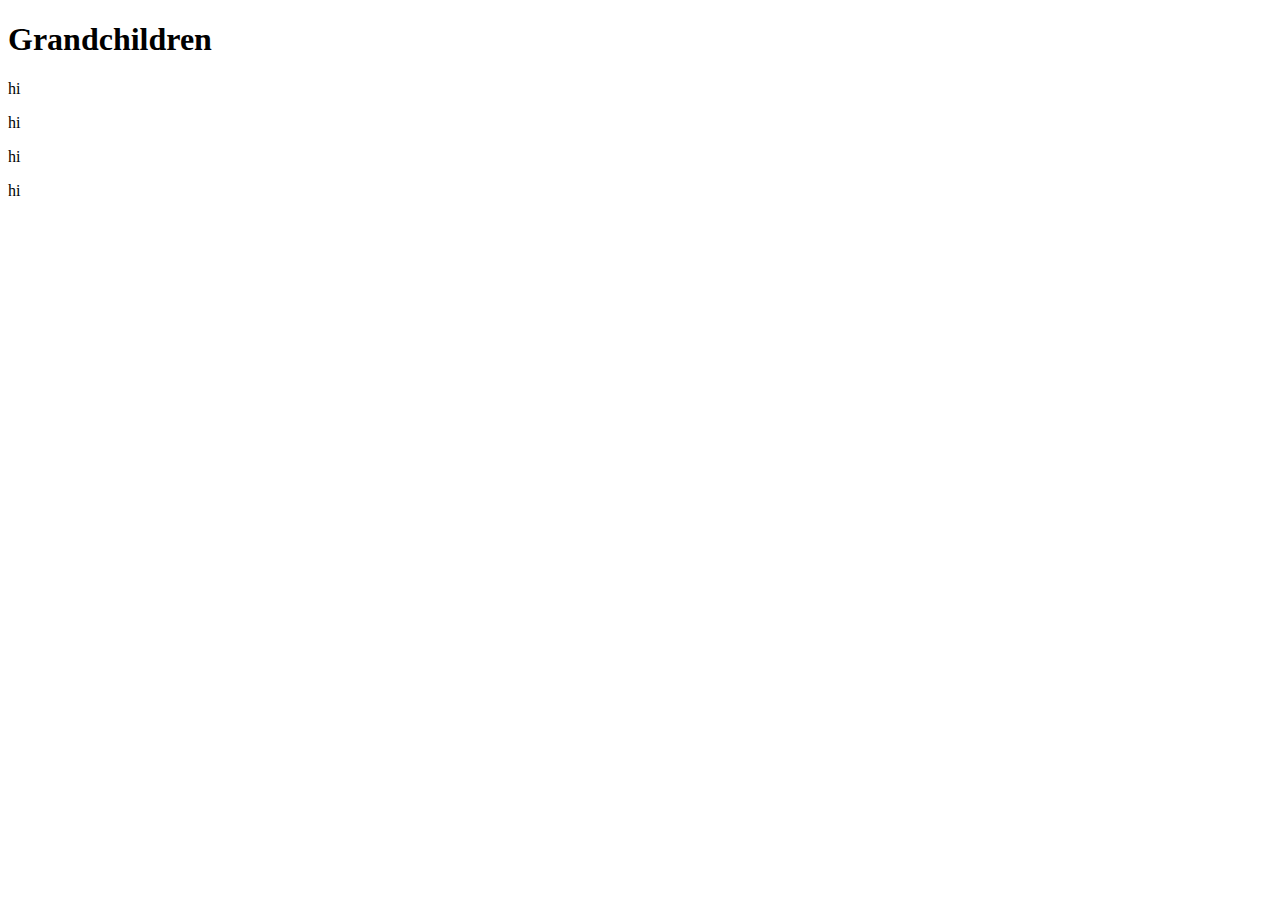
==== index.html @ 244a9924 "Initial code" ====
<!DOCTYPE html>
<html lang="en">

<head>
    <meta charset="UTF-8">
    <meta name="viewport" content="width=device-width, initial-scale=1.0">
    <link rel="stylesheet" href="./css/layout.css">
    <title>Grid</title>
</head>

<body>
    <div class="parent">
        <div class="child">
            <h1>Grandchildren</h1>
        </div>
        <div class="child">
            <div class="granchildren">
                <p>hi</p>
            </div>
            <div class="granchildren">
                <p>hi</p>
            </div>
        </div>
        <div class="child">
            <div class="granchildren">
                <p>hi</p>
            </div>
            <div class="granchildren">
                <p>hi</p>
            </div>
        </div>
    </div>

</body>

</html>
---- css/layout.css ----
.parent {

}
    .children {

    }
        .grandchildren {
            
        }
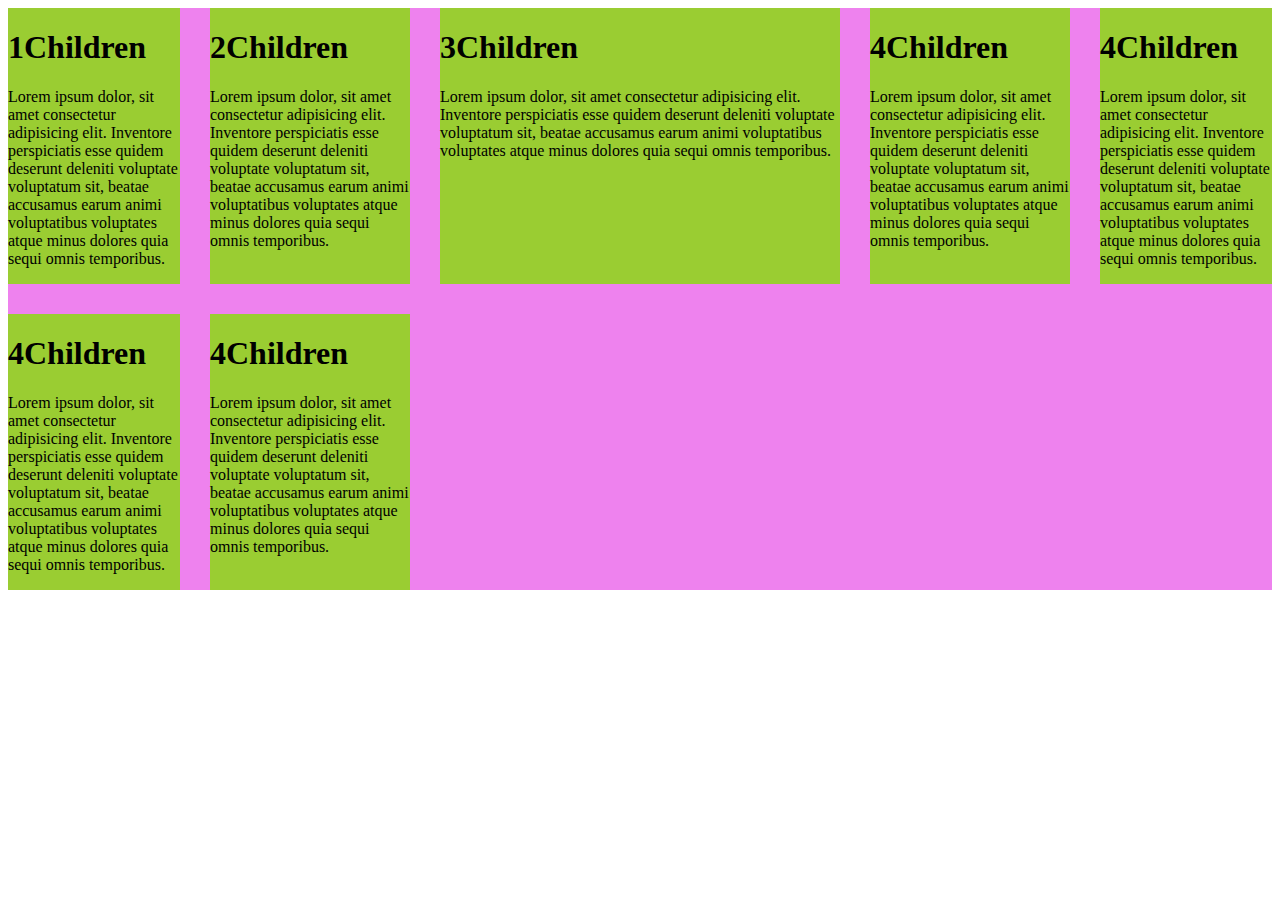
==== commit 40e6be8f: "More code" ====
--- a/index.html
+++ b/index.html
@@ -10,24 +10,51 @@
 
 <body>
     <div class="parent">
-        <div class="child">
-            <h1>Grandchildren</h1>
+
+        <div class="children first">
+            <h1>1Children</h1>
+            <p>Lorem ipsum dolor, sit amet consectetur adipisicing elit. Inventore perspiciatis esse quidem deserunt
+                deleniti voluptate voluptatum sit, beatae accusamus earum animi voluptatibus voluptates atque minus
+                dolores quia sequi omnis temporibus.</p>
         </div>
-        <div class="child">
-            <div class="granchildren">
-                <p>hi</p>
-            </div>
-            <div class="granchildren">
-                <p>hi</p>
-            </div>
+
+        <div class="children second">
+            <h1>2Children</h1>
+            <p>Lorem ipsum dolor, sit amet consectetur adipisicing elit. Inventore perspiciatis esse quidem deserunt
+                deleniti voluptate voluptatum sit, beatae accusamus earum animi voluptatibus voluptates atque minus
+                dolores quia sequi omnis temporibus.</p>
         </div>
-        <div class="child">
-            <div class="granchildren">
-                <p>hi</p>
-            </div>
-            <div class="granchildren">
-                <p>hi</p>
-            </div>
+
+        <div class="children third">
+            <h1>3Children</h1>
+            <p>Lorem ipsum dolor, sit amet consectetur adipisicing elit. Inventore perspiciatis esse quidem deserunt
+                deleniti voluptate voluptatum sit, beatae accusamus earum animi voluptatibus voluptates atque minus
+                dolores quia sequi omnis temporibus.</p>
+        </div>
+
+        <div class="children 4">
+            <h1>4Children</h1>
+            <p>Lorem ipsum dolor, sit amet consectetur adipisicing elit. Inventore perspiciatis esse quidem deserunt
+                deleniti voluptate voluptatum sit, beatae accusamus earum animi voluptatibus voluptates atque minus
+                dolores quia sequi omnis temporibus.</p>
+        </div>
+        <div class="children 5">
+            <h1>4Children</h1>
+            <p>Lorem ipsum dolor, sit amet consectetur adipisicing elit. Inventore perspiciatis esse quidem deserunt
+                deleniti voluptate voluptatum sit, beatae accusamus earum animi voluptatibus voluptates atque minus
+                dolores quia sequi omnis temporibus.</p>
+        </div>
+        <div class="children 6">
+            <h1>4Children</h1>
+            <p>Lorem ipsum dolor, sit amet consectetur adipisicing elit. Inventore perspiciatis esse quidem deserunt
+                deleniti voluptate voluptatum sit, beatae accusamus earum animi voluptatibus voluptates atque minus
+                dolores quia sequi omnis temporibus.</p>
+        </div>
+        <div class="children 7">
+            <h1>4Children</h1>
+            <p>Lorem ipsum dolor, sit amet consectetur adipisicing elit. Inventore perspiciatis esse quidem deserunt
+                deleniti voluptate voluptatum sit, beatae accusamus earum animi voluptatibus voluptates atque minus
+                dolores quia sequi omnis temporibus.</p>
         </div>
     </div>
 
--- a/css/layout.css
+++ b/css/layout.css
@@ -1,9 +1,11 @@
 .parent {
-
+    display: grid;
+    /* display:inline-grid; for mobile devices */
+    grid-template-columns: 1fr 200px 400px 200px 1fr;
+    background-color: violet;
+    grid-gap: 30px;
 }
     .children {
-
+        background-color: yellowgreen;
     }
-        .grandchildren {
-            
-        }+    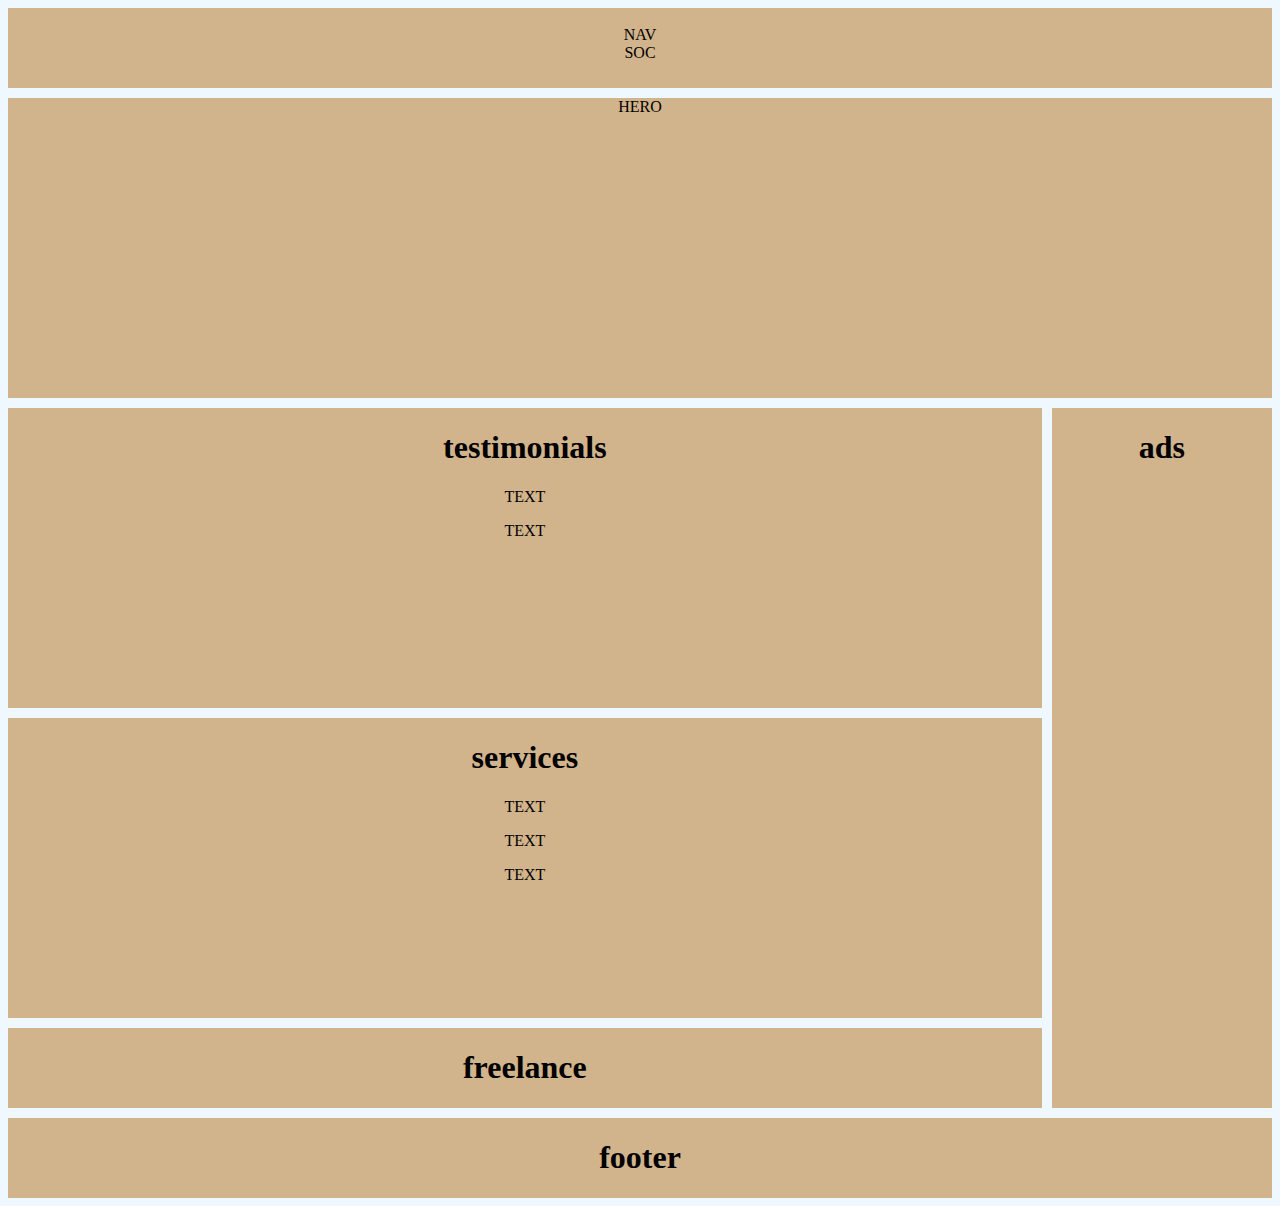
==== commit 165e32a7: "Basic grid by areas" ====
--- a/index.html
+++ b/index.html
@@ -8,55 +8,39 @@
     <title>Grid</title>
 </head>
 
-<body>
-    <div class="parent">
-
-        <div class="children first">
-            <h1>1Children</h1>
-            <p>Lorem ipsum dolor, sit amet consectetur adipisicing elit. Inventore perspiciatis esse quidem deserunt
-                deleniti voluptate voluptatum sit, beatae accusamus earum animi voluptatibus voluptates atque minus
-                dolores quia sequi omnis temporibus.</p>
+<body class="container">
+    <header class="background">
+        <img src="#" alt="">
+        <nav>
+            NAV
+        </nav>
+        <div class="social">
+            SOC
         </div>
-
-        <div class="children second">
-            <h1>2Children</h1>
-            <p>Lorem ipsum dolor, sit amet consectetur adipisicing elit. Inventore perspiciatis esse quidem deserunt
-                deleniti voluptate voluptatum sit, beatae accusamus earum animi voluptatibus voluptates atque minus
-                dolores quia sequi omnis temporibus.</p>
-        </div>
-
-        <div class="children third">
-            <h1>3Children</h1>
-            <p>Lorem ipsum dolor, sit amet consectetur adipisicing elit. Inventore perspiciatis esse quidem deserunt
-                deleniti voluptate voluptatum sit, beatae accusamus earum animi voluptatibus voluptates atque minus
-                dolores quia sequi omnis temporibus.</p>
-        </div>
-
-        <div class="children 4">
-            <h1>4Children</h1>
-            <p>Lorem ipsum dolor, sit amet consectetur adipisicing elit. Inventore perspiciatis esse quidem deserunt
-                deleniti voluptate voluptatum sit, beatae accusamus earum animi voluptatibus voluptates atque minus
-                dolores quia sequi omnis temporibus.</p>
-        </div>
-        <div class="children 5">
-            <h1>4Children</h1>
-            <p>Lorem ipsum dolor, sit amet consectetur adipisicing elit. Inventore perspiciatis esse quidem deserunt
-                deleniti voluptate voluptatum sit, beatae accusamus earum animi voluptatibus voluptates atque minus
-                dolores quia sequi omnis temporibus.</p>
-        </div>
-        <div class="children 6">
-            <h1>4Children</h1>
-            <p>Lorem ipsum dolor, sit amet consectetur adipisicing elit. Inventore perspiciatis esse quidem deserunt
-                deleniti voluptate voluptatum sit, beatae accusamus earum animi voluptatibus voluptates atque minus
-                dolores quia sequi omnis temporibus.</p>
-        </div>
-        <div class="children 7">
-            <h1>4Children</h1>
-            <p>Lorem ipsum dolor, sit amet consectetur adipisicing elit. Inventore perspiciatis esse quidem deserunt
-                deleniti voluptate voluptatum sit, beatae accusamus earum animi voluptatibus voluptates atque minus
-                dolores quia sequi omnis temporibus.</p>
-        </div>
+    </header>
+    <main class="background">
+        HERO
+    </main>
+    <div class="testimonials background">
+        <h1>testimonials</h1>
+        <p>TEXT</p>
+        <p>TEXT</p>
     </div>
+    <div class="ads background">
+        <h1>ads</h1>
+    </div>
+    <div class="services background">
+        <h1>services</h1>
+        <p>TEXT</p>
+        <p>TEXT</p>
+        <p>TEXT</p>
+    </div>
+    <div class="freelance background">
+        <h1>freelance</h1>
+    </div>
+    <footer class="background">
+        <h1>footer</h1>
+    </footer>
 
 </body>
 
--- a/css/layout.css
+++ b/css/layout.css
@@ -1,11 +1,25 @@
-.parent {
+.container {
     display: grid;
-    /* display:inline-grid; for mobile devices */
-    grid-template-columns: 1fr 200px 400px 200px 1fr;
-    background-color: violet;
-    grid-gap: 30px;
+    grid-template-areas: 
+    "header header header header header header"
+    "hero hero hero hero hero hero"
+    "testimonials testimonials testimonials testimonials testimonials ads"
+    "services services services services services ads"
+    "freelance freelance freelance freelance freelance ads"
+    "footer footer footer footer footer footer";
+    grid-template-rows: 80px 300px 300px 300px;
+    grid-gap: 10px;
+    background-color: aliceblue;
+    text-align: center;
 }
-    .children {
-        background-color: yellowgreen;
-    }
-    +   header { grid-area: header; }
+   main { grid-area: hero; }
+   .testimonials { grid-area: testimonials; }
+   .ads {grid-area: ads; }
+   .services {grid-area: services; }
+   .freelance {grid-area: freelance; }
+   footer {grid-area: footer; }
+   .background {
+       background-color: tan;
+   }
+
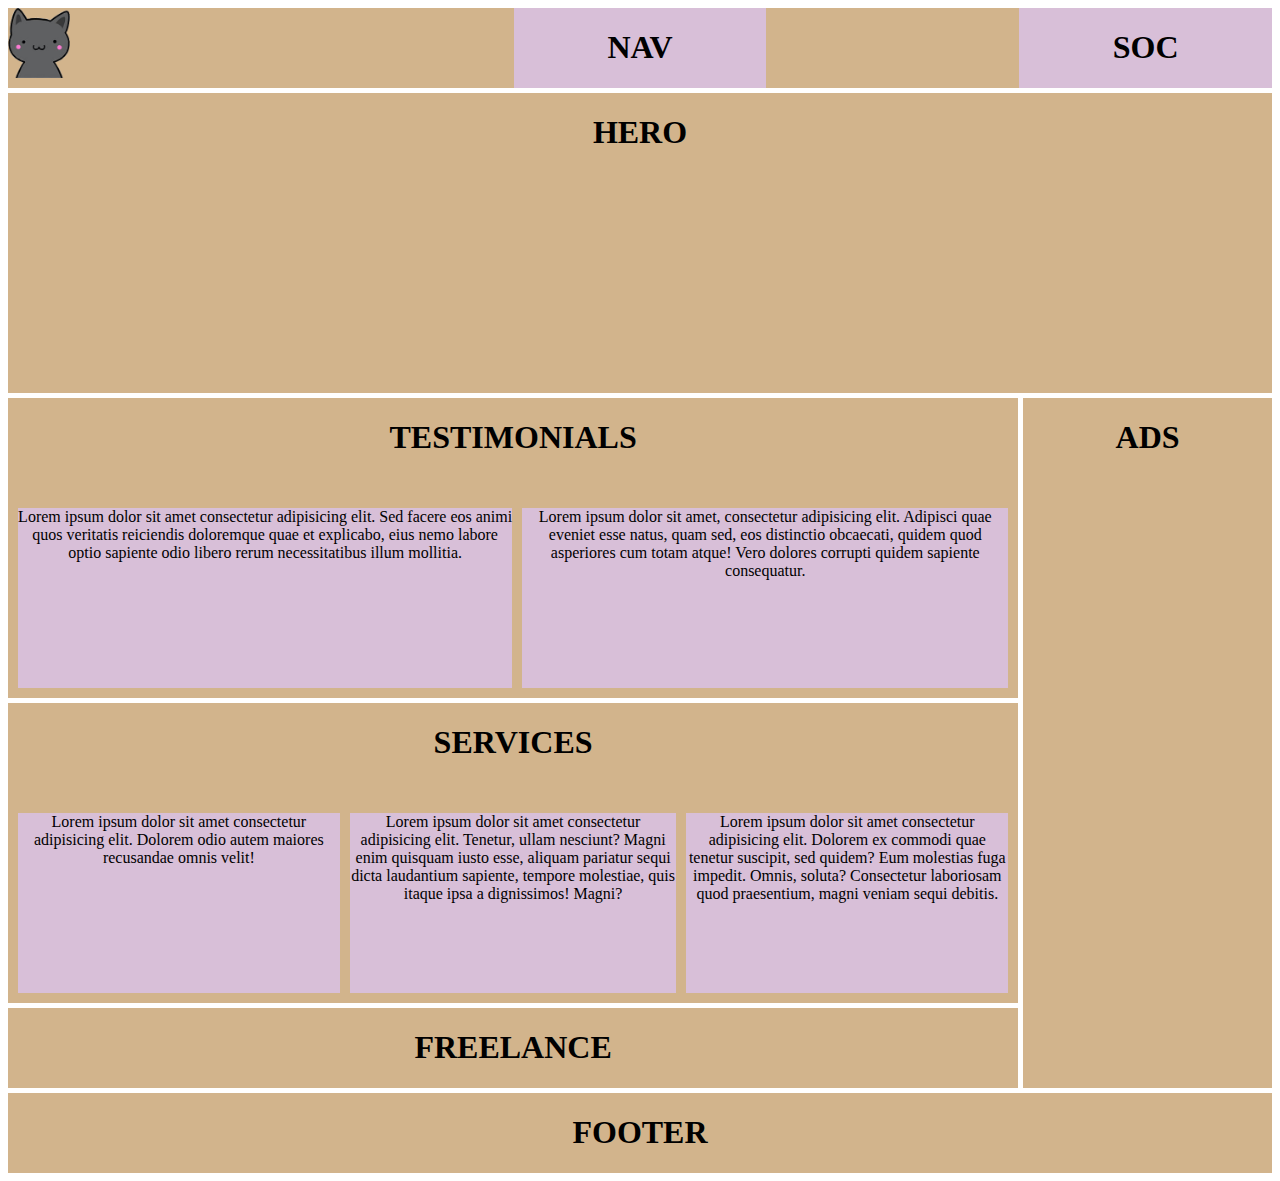
==== commit c25be5d6: "Grid desktop layout" ====
--- a/index.html
+++ b/index.html
@@ -10,30 +10,39 @@
 
 <body class="container">
     <header class="background">
-        <img src="#" alt="">
+        <img src="kitten.png" alt="cat">
         <nav>
-            NAV
+            <h1>nav</h1>
         </nav>
         <div class="social">
-            SOC
+            <h1>soc</h1>
         </div>
     </header>
     <main class="background">
-        HERO
+        <h1>hero</h1>
     </main>
     <div class="testimonials background">
         <h1>testimonials</h1>
-        <p>TEXT</p>
-        <p>TEXT</p>
+        <p class="left">Lorem ipsum dolor sit amet consectetur adipisicing elit. Sed facere eos animi quos veritatis
+            reiciendis doloremque quae et explicabo, eius nemo labore optio sapiente odio libero rerum necessitatibus
+            illum mollitia.</p>
+        <p class="right">Lorem ipsum dolor sit amet, consectetur adipisicing elit. Adipisci quae eveniet esse natus,
+            quam sed, eos distinctio obcaecati, quidem quod asperiores cum totam atque! Vero dolores corrupti quidem
+            sapiente consequatur.</p>
     </div>
     <div class="ads background">
         <h1>ads</h1>
     </div>
     <div class="services background">
         <h1>services</h1>
-        <p>TEXT</p>
-        <p>TEXT</p>
-        <p>TEXT</p>
+        <p class="first">Lorem ipsum dolor sit amet consectetur adipisicing elit. Dolorem odio autem maiores recusandae
+            omnis velit!</p>
+        <p class="second">Lorem ipsum dolor sit amet consectetur adipisicing elit. Tenetur, ullam nesciunt? Magni enim
+            quisquam iusto esse, aliquam pariatur sequi dicta laudantium sapiente, tempore molestiae, quis itaque ipsa a
+            dignissimos! Magni?</p>
+        <p class="third">Lorem ipsum dolor sit amet consectetur adipisicing elit. Dolorem ex commodi quae tenetur
+            suscipit, sed quidem? Eum molestias fuga impedit. Omnis, soluta? Consectetur laboriosam quod praesentium,
+            magni veniam sequi debitis.</p>
     </div>
     <div class="freelance background">
         <h1>freelance</h1>
--- a/css/layout.css
+++ b/css/layout.css
@@ -1,25 +1,91 @@
 .container {
     display: grid;
     grid-template-areas: 
-    "header header header header header header"
-    "hero hero hero hero hero hero"
-    "testimonials testimonials testimonials testimonials testimonials ads"
-    "services services services services services ads"
-    "freelance freelance freelance freelance freelance ads"
-    "footer footer footer footer footer footer";
+    "header header header header header"
+    "hero hero hero hero hero"
+    "testimonials testimonials testimonials testimonials ads"
+    "services services services services ads"
+    "freelance freelance freelance freelance ads"
+    "footer footer footer footer footer";
     grid-template-rows: 80px 300px 300px 300px;
-    grid-gap: 10px;
-    background-color: aliceblue;
+    grid-template-columns: 1fr 1fr 1fr 1fr 1fr;
+    grid-gap: 5px;
     text-align: center;
 }
-   header { grid-area: header; }
-   main { grid-area: hero; }
-   .testimonials { grid-area: testimonials; }
-   .ads {grid-area: ads; }
-   .services {grid-area: services; }
-   .freelance {grid-area: freelance; }
-   footer {grid-area: footer; }
+   header { 
+        grid-area: header;
+        display: grid;
+        grid-template-columns: 1fr 1fr 1fr 1fr 1fr;
+    }
+        img {
+            height: 70px;
+            grid-column: 1/2;
+        }
+        nav {
+            grid-column: 3/4;
+            background-color: thistle;
+        }
+            h1 {
+                text-transform: uppercase;
+            }
+        .social {
+            grid-column: 5/6;
+            background-color: thistle;
+        }
+   main { 
+        grid-area: hero;
+
+    }
+   .testimonials {
+        grid-area: testimonials;
+        display: grid;
+        grid-template-rows: 100px 1fr;
+    
+    }
+        .testimonials>h1 {
+            grid-column: 1/5;
+        }
+        .left {
+            background-color: thistle;
+            margin: 10px 5px 10px 10px;
+            grid-column: 1/3;
+        }
+        .right {
+            background-color: thistle;
+            margin: 10px 10px 10px 5px;
+            grid-column: 3/5;
+        }
+   .ads {
+       grid-area: ads; 
+    }
+   .services {
+       grid-area: services;
+       display: grid;
+       grid-template-rows: 100px 1fr;
+       grid-template-columns: 1fr 1fr 1fr;
+    }
+        .services>h1 {
+            grid-column: 1/4;
+        }
+        .first {
+            grid-column: 1/2;
+            background-color: thistle;
+            margin: 10px 5px 10px 10px;
+        }
+        .second {
+            background-color: thistle;
+            grid-column: 2/3;
+            margin: 10px 5px;
+        }
+        .third {
+            background-color: thistle;
+            grid-column: 3/4;
+            margin: 10px 10px 10px 5px;
+        }
+   .freelance {grid-area: freelance; 
+    }
+   footer {grid-area: footer; 
+    }
    .background {
        background-color: tan;
-   }
-
+   }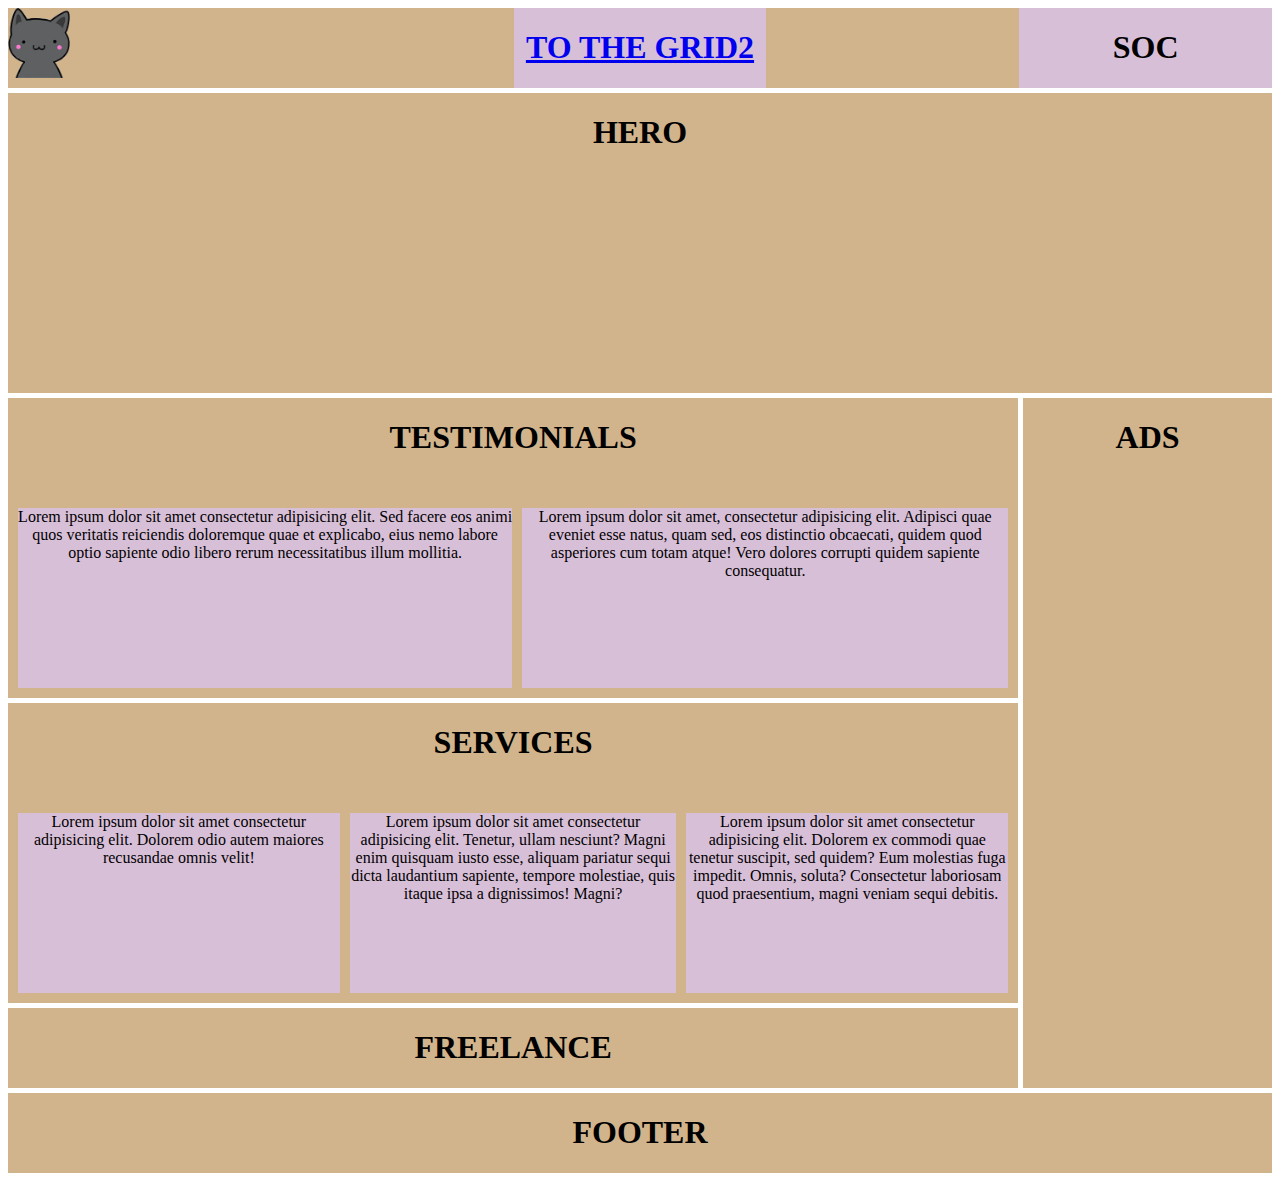
==== commit 3f3ce566: "Another grid" ====
--- a/index.html
+++ b/index.html
@@ -12,7 +12,7 @@
     <header class="background">
         <img src="kitten.png" alt="cat">
         <nav>
-            <h1>nav</h1>
+            <h1><a href="./grid2.html">To the grid2</a></h1>
         </nav>
         <div class="social">
             <h1>soc</h1>
